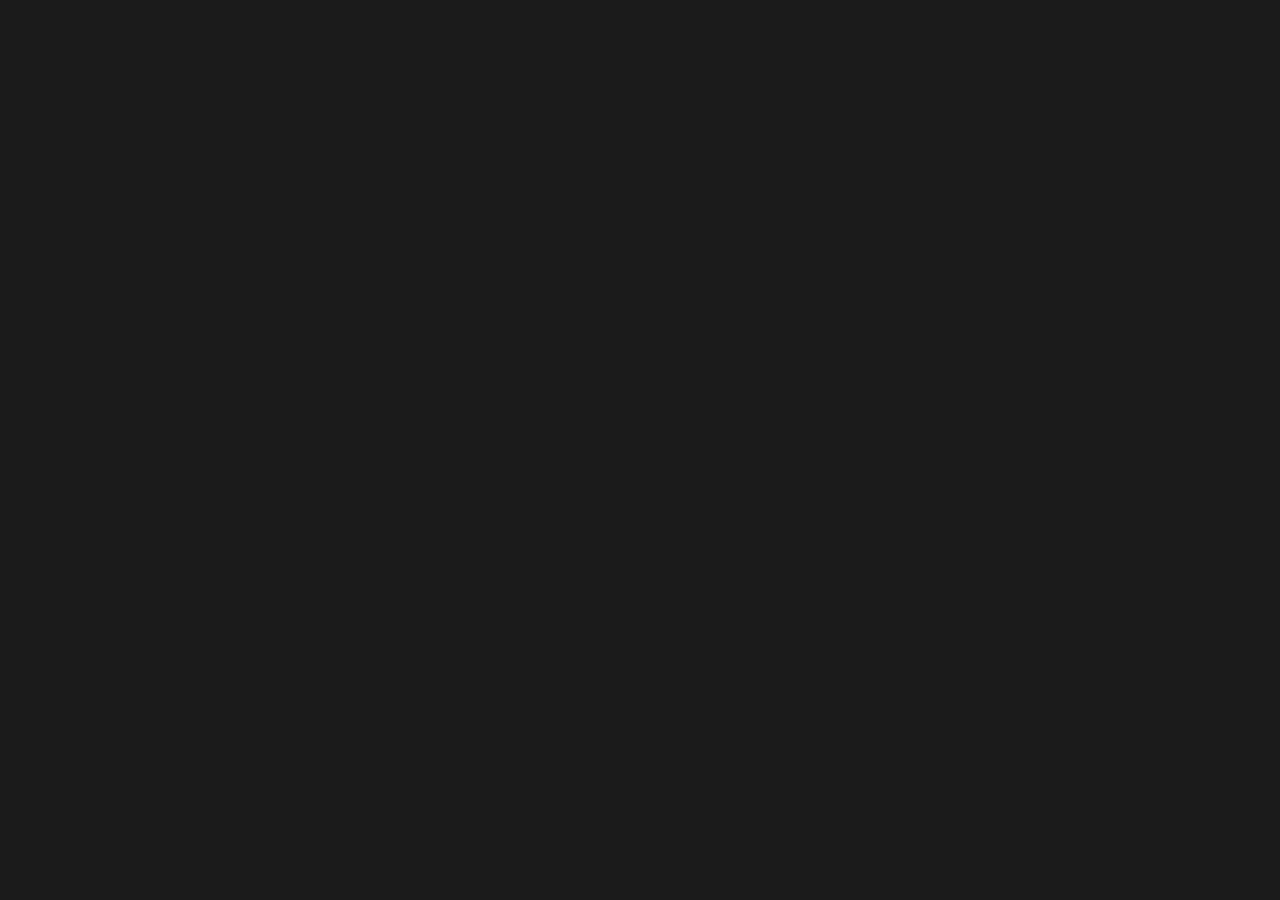
==== src/pages/allForms.html @ c901867c "main Initial Commit With Form Structure" ====
<!DOCTYPE html>
<html lang="en">
  <head>
    <meta charset="UTF-8" />
    <meta name="viewport" content="width=device-width, initial-scale=1.0" />
    <title>All Forms</title>
    <link rel="stylesheet" href="../assets/css/allForms.css" />
  </head>
  <body>
    <div class="visually-hidden visually-absolute edit-form-container">
      <form id="myForm" class="my-form" onsubmit="handleFormEdit(event)">
        <div>
          <label for="username">Username : </label>
          <input id="username" type="text" class="user-input" />
        </div>
        <div>
          <label for="">User ID : </label>
          <input id="userId" type="text" class="user-input" />
        </div>
        <div>
          <label for="">Phone Number : </label>
          <input id="phoneNumber" type="text" class="user-input" />
        </div>
        <div>
          <label for="">Gender : </label>
          <select name="" id="gender">
            <option>Select</option>
            <option value="Male">Male</option>
            <option value="Female">Female</option>
          </select>
        </div>
        <div>
          <label for="">Email : </label>
          <input type="email" id="email" class="user-input" />
        </div>
        <div>
          <label for="">Department :</label>
          <select id="department">
            <option>Select</option>
            <option value="CSE">CSE</option>
            <option value="IT">IT</option>
            <option value="ECE">ECE</option>
            <option value="EE">EE</option>
            <option value="AEIE">AEIE</option>
            <option value="Others">Others</option>
          </select>
        </div>
        <div>
          <label for="">Address : </label>
          <input id="address" type="text" class="user-input" />
        </div>
        <button type="submit">Edit</button>
      </form>
    </div>
    <div class="all-forms-container"></div>
    <script src="../js/allForms.js"></script>
  </body>
</html>
---- src/assets/css/allForms.css ----
body {
  font-family: "Roboto", sans-serif;
  background-color: rgb(27, 27, 27);
  color: white;
  /* overflow: hidden; */
}
.stop-scrolling {
  overflow: hidden;
}

.visually-hidden {
  display: none;
}
.visually-absolute {
  height: 100vh;
  width: 100vw;
}

.all-forms-container {
  display: grid;
  flex-wrap: wrap;
  gap: 1rem;
  grid-template-columns: repeat(auto-fill, minmax(300px, 1fr));
}
.all-forms-container .form-data {
  border: 2px solid white;
  padding: 1rem;
  border-radius: 1rem;
}
.all-forms-container .form-button-conntainer button {
  background-color: transparent;
  border: none;
  background-color: white;
  border-radius: 1rem;
  padding: 0.2rem 1rem;
  margin: 0 1rem;
  transition: all 0.3s ease-in-out;
}
.all-forms-container .form-button-conntainer button:hover {
  background-color: rgb(179, 239, 179);
  color: rgb(0, 0, 0);
}

.my-form {
  padding: 1rem;
  border-radius: 1rem;
  display: flex;
  flex-direction: column;
  gap: 1rem;
  border: 1px solid white;
  font-size: 1.2rem;
}
.my-form div {
  display: flex;
  flex-direction: column;
  gap: 0.5rem;
}
.my-form label {
}
.my-form input {
  all: unset;
  border: 2px solid white;
  border-style: dotted;
  border-radius: 1rem;
  padding: 0.5rem 1rem;
}
.my-form select {
  background-color: rgb(27, 27, 27);
  color: white;
  padding: 0.5rem;
  font-size: 1rem;
  border-radius: 1rem;
}
option:checked {
  background-color: rgb(179, 239, 179);
  color: rgb(0, 0, 0);
}
option:hover {
  background-color: rgb(27, 27, 27);
  color: white;
}
form button {
  all: unset;
  cursor: pointer;
  display: block;
  margin: 0 auto;
  width: max-content;
  padding: 0.2rem 1rem;
  background-color: white;
  color: black;
  border-radius: 0.5rem;
  transition: all 0.4s ease;
}
form button:hover {
  cursor: pointer;
  background-color: rgb(1, 101, 21);
  color: white;
}
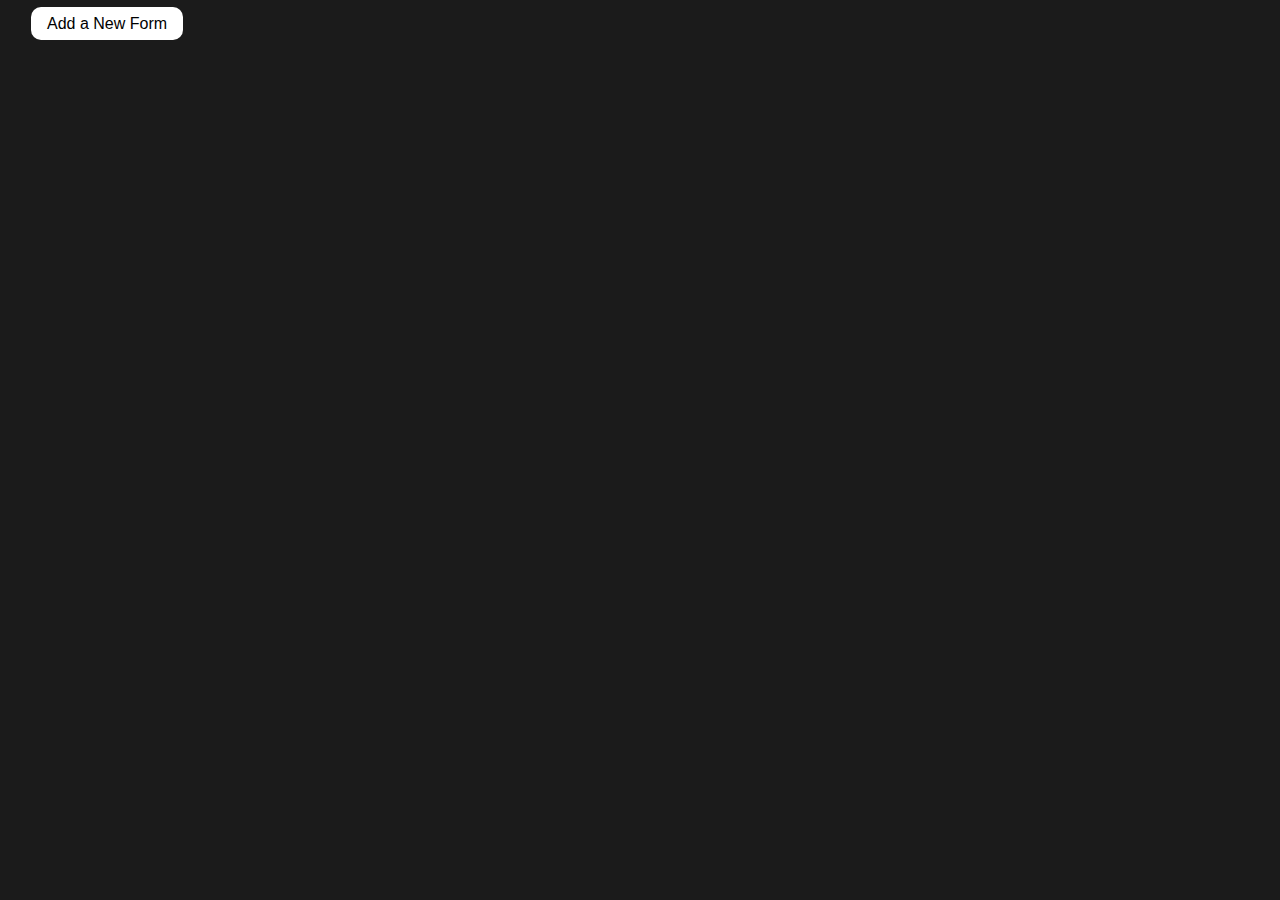
==== commit 91b3adf3: "main Added a model for confirm deletion" ====
--- a/src/pages/allForms.html
+++ b/src/pages/allForms.html
@@ -7,6 +7,20 @@
     <link rel="stylesheet" href="../assets/css/allForms.css" />
   </head>
   <body>
+    <nav>
+      <a href="../index.html">Add a New Form</a>
+    </nav>
+
+    <div class="modal-container visually-hidden">
+      <div class="modal">
+        <h2>Are you Sure?</h2>
+        <div>
+          <button onclick="handleConfirmDeletion()">Delete</button>
+          <button onclick="window.location.reload()">Cancel</button>
+        </div>
+      </div>
+    </div>
+
     <div class="visually-hidden visually-absolute edit-form-container">
       <form id="myForm" class="my-form" onsubmit="handleFormEdit(event)">
         <div>
@@ -49,7 +63,11 @@
           <label for="">Address : </label>
           <input id="address" type="text" class="user-input" />
         </div>
-        <button type="submit">Edit</button>
+        <div class="form-buttons-container">
+          <a href="allForms.html">Back</a>
+          <button type="submit">Edit</button>
+          <button type="reset">Reset</button>
+        </div>
       </form>
     </div>
     <div class="all-forms-container"></div>
--- a/src/assets/css/allForms.css
+++ b/src/assets/css/allForms.css
@@ -2,14 +2,80 @@
   font-family: "Roboto", sans-serif;
   background-color: rgb(27, 27, 27);
   color: white;
-  /* overflow: hidden; */
+  margin: 0;
+  padding: 0;
+  padding-top: 2rem;
+  padding: 15px;
 }
+nav {
+  margin-bottom: 2rem;
+}
+nav a {
+  all: unset;
+  cursor: pointer;
+  color: black;
+  background-color: white;
+  border-radius: 10px;
+  padding: 0.5rem 1rem;
+  margin: 0 1rem;
+  transition: all 0.3s ease-in-out;
+}
+nav a:hover {
+  background-color: rgb(4, 63, 157);
+  color: white;
+}
+.modal-container {
+  position: fixed;
+  top: 0;
+  left: 0;
+  z-index: 100;
+  width: 100vw;
+  height: 100vh;
+  background-color: rgba(0, 0, 0, 0.767);
+  backdrop-filter: blur(5px);
+  display: flex;
+  justify-content: center;
+  align-items: center;
+  transition: all 0.4s ease;
+}
+.modal-bg {
+  background-color: black;
+  width: 100vw;
+  height: 100vh;
+}
+.modal {
+  background-color: rgb(0, 0, 0);
+  text-align: center;
+  padding: 2rem 3rem;
+  display: flex;
+  flex-direction: column;
+  gap: 1rem;
+  border-radius: 1rem;
+}
+.modal div {
+  display: flex;
+  justify-content: space-between;
+  gap: 10px;
+}
+.modal button {
+  all: unset;
+  cursor: pointer;
+  background-color: rgb(46, 46, 46);
+  border-radius: 10px;
+  padding: 0.5rem 1rem;
+  transition: all 0.3s ease-in-out;
+}
+.modal button:hover {
+  background-color: rgb(4, 63, 157);
+  color: white;
+}
+
 .stop-scrolling {
   overflow: hidden;
 }
 
 .visually-hidden {
-  display: none;
+  display: none !important;
 }
 .visually-absolute {
   height: 100vh;
@@ -18,7 +84,6 @@
 
 .all-forms-container {
   display: grid;
-  flex-wrap: wrap;
   gap: 1rem;
   grid-template-columns: repeat(auto-fill, minmax(300px, 1fr));
 }
@@ -28,17 +93,19 @@
   border-radius: 1rem;
 }
 .all-forms-container .form-button-conntainer button {
+  cursor: pointer;
   background-color: transparent;
   border: none;
   background-color: white;
-  border-radius: 1rem;
-  padding: 0.2rem 1rem;
+  border-radius: 10px;
+  padding: 0.5rem 1rem;
   margin: 0 1rem;
   transition: all 0.3s ease-in-out;
 }
 .all-forms-container .form-button-conntainer button:hover {
-  background-color: rgb(179, 239, 179);
-  color: rgb(0, 0, 0);
+  background-color: rgb(36, 36, 36);
+  color: white;
+  box-shadow: 0rem 0.3rem 1rem 0.5rem rgba(0, 0, 0, 0.251);
 }
 
 .my-form {
@@ -54,8 +121,6 @@
   display: flex;
   flex-direction: column;
   gap: 0.5rem;
-}
-.my-form label {
 }
 .my-form input {
   all: unset;
@@ -96,3 +161,35 @@
   background-color: rgb(1, 101, 21);
   color: white;
 }
+.form-buttons-container {
+  display: flex;
+  flex-direction: row !important;
+  justify-content: space-between;
+}
+.form-buttons-container a {
+  text-decoration: none;
+  color: black;
+  transition: all 0.3s ease-in-out;
+}
+.form-buttons-container a:hover {
+  color: white;
+  background-color: rgb(4, 63, 157);
+}
+.form-buttons-container button,
+a {
+  cursor: pointer;
+  background-color: transparent;
+  border: none;
+  background-color: white;
+  border-radius: 10px;
+  padding: 0.5rem 1rem;
+  margin: 0 1rem;
+  transition: all 0.3s ease-in-out;
+}
+
+@media screen and (min-width: 540px) {
+  form {
+    max-width: 35rem;
+    margin: auto;
+  }
+}
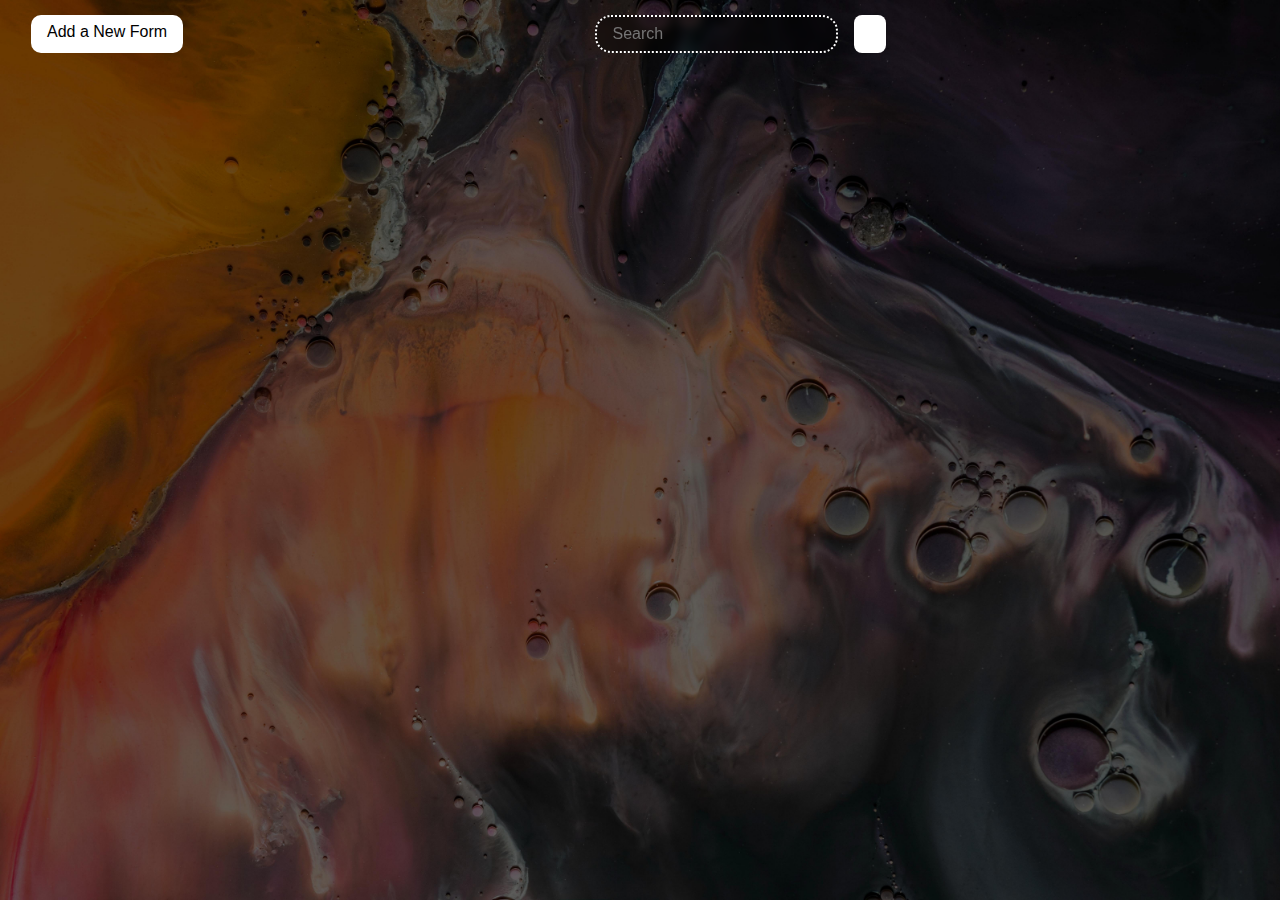
==== commit c37ef59c: "main Added search functionality and Addedna favicon" ====
--- a/src/pages/allForms.html
+++ b/src/pages/allForms.html
@@ -5,10 +5,26 @@
     <meta name="viewport" content="width=device-width, initial-scale=1.0" />
     <title>All Forms</title>
     <link rel="stylesheet" href="../assets/css/allForms.css" />
+    <link
+      rel="stylesheet"
+      href="https://cdnjs.cloudflare.com/ajax/libs/font-awesome/6.4.2/css/all.min.css"
+      integrity="sha512-z3gLpd7yknf1YoNbCzqRKc4qyor8gaKU1qmn+CShxbuBusANI9QpRohGBreCFkKxLhei6S9CQXFEbbKuqLg0DA=="
+      crossorigin="anonymous"
+      referrerpolicy="no-referrer"
+    />
+    <link
+      rel="shortcut icon"
+      href="../assets/favicon.svg"
+      type="image/x-icon"
+    />
   </head>
   <body>
     <nav>
       <a href="../index.html">Add a New Form</a>
+      <form class="search-container" onsubmit="handleSearch(event)">
+        <input type="text" id="search" placeholder="Search" />
+        <button type="submit"><i class="fa fa-search"></i></button>
+      </form>
     </nav>
 
     <div class="modal-container visually-hidden">
--- a/src/assets/css/allForms.css
+++ b/src/assets/css/allForms.css
@@ -6,9 +6,16 @@
   padding: 0;
   padding-top: 2rem;
   padding: 15px;
+  background-image: url(../images/bgImages/allFormBgDark.jpg);
+  background-size: cover;
+  background-attachment: fixed;
 }
 nav {
   margin-bottom: 2rem;
+  display: flex;
+  flex-direction: column;
+  justify-content: space-between;
+  gap: 1rem;
 }
 nav a {
   all: unset;
@@ -24,6 +31,31 @@
   background-color: rgb(4, 63, 157);
   color: white;
 }
+.search-container {
+  display: flex;
+  gap: 1rem;
+}
+.search-container input {
+  all: unset;
+  background-color: rgba(0, 0, 0, 0.368);
+  backdrop-filter: blur(5px);
+  border: 2px solid white;
+  border-style: dotted;
+  border-radius: 1rem;
+  padding: 0.5rem 1rem;
+}
+.search-container input {
+  margin: 0;
+}
+@media screen and (min-width: 540px) {
+  nav {
+    flex-direction: row;
+  }
+  .search-container {
+    justify-content: flex-end;
+  }
+}
+
 .modal-container {
   position: fixed;
   top: 0;
@@ -86,6 +118,7 @@
   display: grid;
   gap: 1rem;
   grid-template-columns: repeat(auto-fill, minmax(300px, 1fr));
+  backdrop-filter: 5px;
 }
 .all-forms-container .form-data {
   border: 2px solid white;
@@ -102,12 +135,31 @@
   margin: 0 1rem;
   transition: all 0.3s ease-in-out;
 }
+.form-data p span {
+  color: rgb(225, 225, 225);
+  font-weight: bold;
+}
+.form-data p {
+  color: rgb(226, 228, 255);
+  transition: all 0.3s ease-in;
+}
+.form-data p:hover {
+  color: black;
+  font-weight: bold;
+  transform: scale(1.1) translateX(10px);
+  cursor: pointer;
+}
 .all-forms-container .form-button-conntainer button:hover {
   background-color: rgb(36, 36, 36);
   color: white;
   box-shadow: 0rem 0.3rem 1rem 0.5rem rgba(0, 0, 0, 0.251);
 }
 
+.my-form,
+h1 {
+  background: rgba(0, 0, 0, 0.479);
+  backdrop-filter: blur(5px);
+}
 .my-form {
   padding: 1rem;
   border-radius: 1rem;
